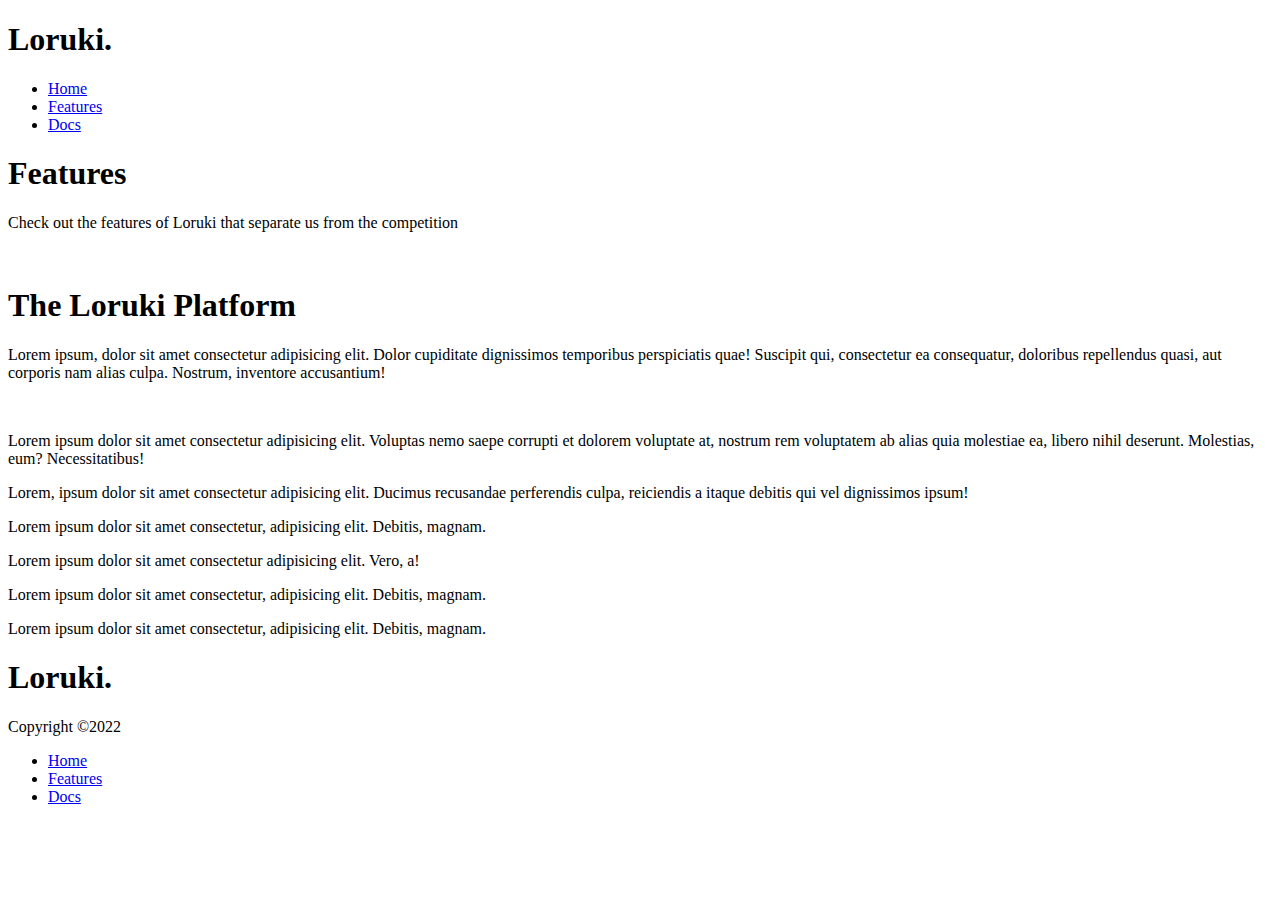
==== features.html @ 6fce4d4d "css and image link" ====
<!DOCTYPE html>
<html lang="en">
  <head>
    <meta charset="UTF-8" />
    <meta http-equiv="X-UA-Compatible" content="IE=edge" />
    <meta name="viewport" content="width=device-width, initial-scale=1.0" />
    <title>Loruki | Cloud Hosting For Everyone</title>
    <link
      rel="stylesheet"
      href="https://cdnjs.cloudflare.com/ajax/libs/font-awesome/6.2.1/css/all.min.css"
      integrity="sha512-MV7K8+y+gLIBoVD59lQIYicR65iaqukzvf/nwasF0nqhPay5w/9lJmVM2hMDcnK1OnMGCdVK+iQrJ7lzPJQd1w=="
      crossorigin="anonymous"
      referrerpolicy="no-referrer"
    />
    <link rel="stylesheet" href="/css/utilities.css" />
    <link rel="stylesheet" href="/css/style.css" />
  </head>
  <body>
    <!-- Navbar -->
    <div class="navbar bg-primary">
      <div class="container flex">
        <h1>Loruki.</h1>
        <nav>
          <ul class="flex">
            <li><a href="index.html">Home</a></li>
            <li><a href="features.html">Features</a></li>
            <li><a href="docs.html">Docs</a></li>
          </ul>
        </nav>
      </div>
    </div>

    <!-- Features Main -->
    <section class="feature-main bg-primary py-3">
      <div class="container grid">
        <div class="feature-main-text">
          <h1 class="lg my-1">Features</h1>
          <p class="lead">
            Check out the features of Loruki that separate us from the
            competition
          </p>
        </div>
        <img src="/images/server.png" alt="" />
      </div>
    </section>

    <!-- Features Sub-Main -->
    <section class="feature-sub-main bg-light py-3">
      <div class="container grid">
        <div class="feature-sub-main-text">
          <h1 class="md my-1">The Loruki Platform</h1>
          <p>
            Lorem ipsum, dolor sit amet consectetur adipisicing elit. Dolor
            cupiditate dignissimos temporibus perspiciatis quae! Suscipit qui,
            consectetur ea consequatur, doloribus repellendus quasi, aut
            corporis nam alias culpa. Nostrum, inventore accusantium!
          </p>
        </div>
        <img src="/images/server2.png" alt="" />
      </div>
    </section>

    <!-- Features Card -->
    <section class="feature-card py-3">
      <div class="container grid m-1">
        <div class="card m-1 flex">
          <i class="fas fa-server fa-3x"></i>
          <p>
            Lorem ipsum dolor sit amet consectetur adipisicing elit. Voluptas
            nemo saepe corrupti et dolorem voluptate at, nostrum rem voluptatem
            ab alias quia molestiae ea, libero nihil deserunt. Molestias, eum?
            Necessitatibus!
          </p>
        </div>
        <div class="card m-1 flex">
          <i class="fas fa-upload fa-3x"></i>
          <p>
            Lorem, ipsum dolor sit amet consectetur adipisicing elit. Ducimus
            recusandae perferendis culpa, reiciendis a itaque debitis qui vel
            dignissimos ipsum!
          </p>
        </div>
        <div class="card m-1 flex">
          <i class="fas fa-network-wired fa-3x"></i>
          <p>
            Lorem ipsum dolor sit amet consectetur, adipisicing elit. Debitis,
            magnam.
          </p>
        </div>
        <div class="card m-1 flex">
          <i class="fas fa-laptop-code fa-3x"></i>
          <p>
            Lorem ipsum dolor sit amet consectetur adipisicing elit. Vero, a!
          </p>
        </div>
        <div class="card m-1 flex">
          <i class="fas fa-database fa-3x"></i>
          <p>
            Lorem ipsum dolor sit amet consectetur, adipisicing elit. Debitis,
            magnam.
          </p>
        </div>
        <div class="card m-1 flex">
          <i class="fas fa-power-off fa-3x"></i>
          <p>
            Lorem ipsum dolor sit amet consectetur, adipisicing elit. Debitis,
            magnam.
          </p>
        </div>
      </div>
    </section>

    <!-- Footer -->
    <footer class="footer py-3 bg-dark">
      <div class="container grid">
        <div>
          <h1>Loruki.</h1>
          <p>Copyright &copy;2022</p>
        </div>
        <nav>
          <ul>
            <li><a href="index.html">Home</a></li>
            <li><a href="features.html">Features</a></li>
            <li><a href="docs.html">Docs</a></li>
          </ul>
        </nav>
        <div class="social">
          <a href="#">
            <i class="fab fa-github fa-2x"></i>
          </a>
          <a href="#">
            <i class="fab fa-facebook fa-2x"></i>
          </a>
          <a href="#">
            <i class="fab fa-instagram fa-2x"></i>
          </a>
          <a href="#">
            <i class="fab fa-twitter fa-2x"></i>
          </a>
        </div>
      </div>
    </footer>
  </body>
</html>
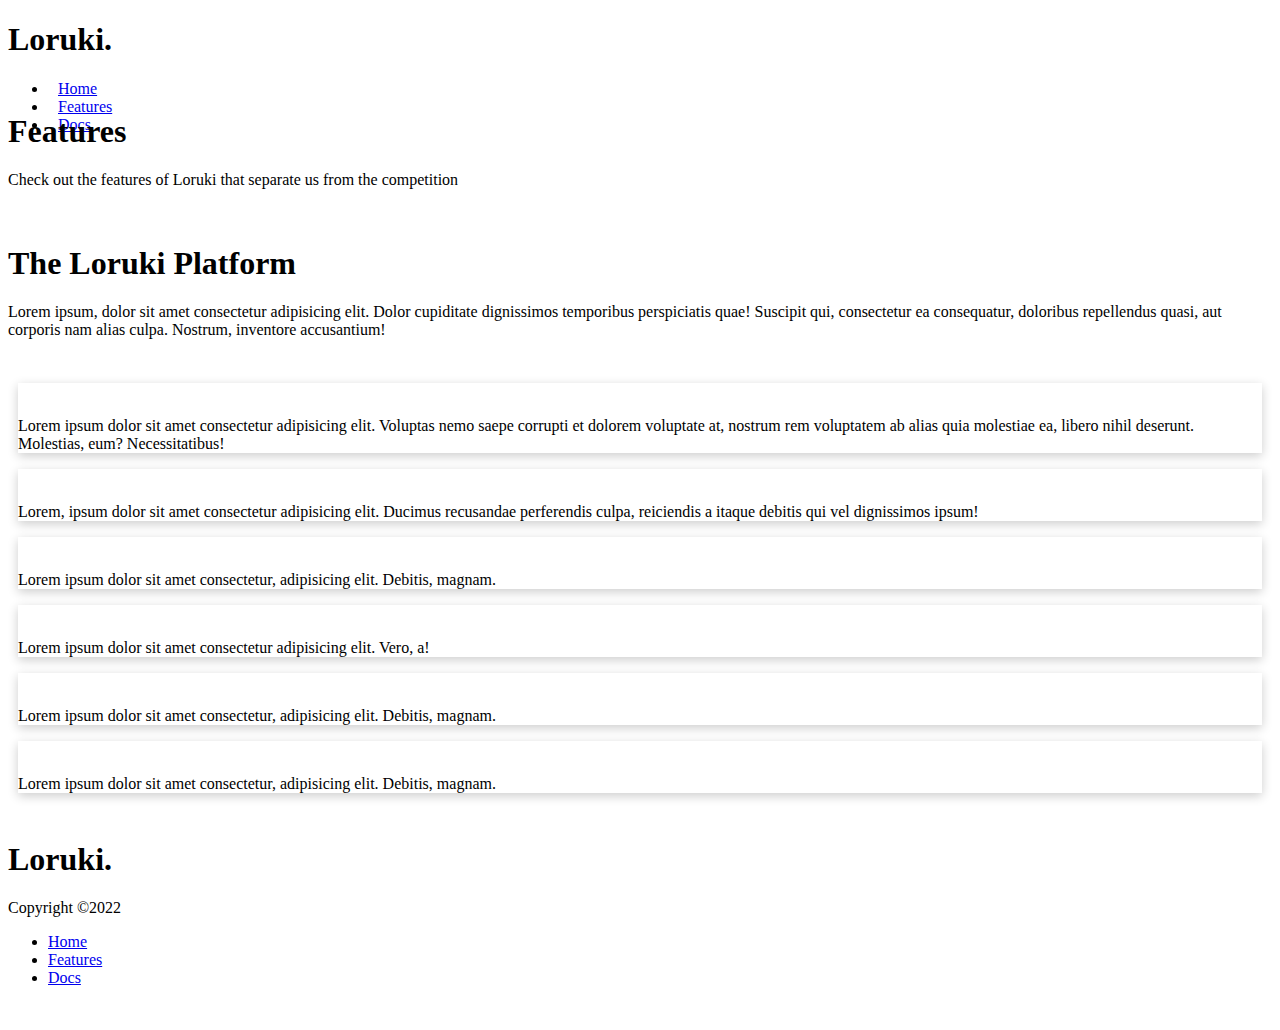
==== commit dd752639: "fix" ====
--- a/features.html
+++ b/features.html
@@ -62,7 +62,7 @@
 
     <!-- Features Card -->
     <section class="feature-card py-3">
-      <div class="container grid m-1">
+      <div class="container grid">
         <div class="card m-1 flex">
           <i class="fas fa-server fa-3x"></i>
           <p>
--- a/css/style.css
+++ b/css/style.css
@@ -0,0 +1,312 @@
+/* Navbar */
+
+.navbar {
+  height: 70px;
+}
+
+.navbar .flex {
+  justify-content: space-between;
+}
+
+.navbar a {
+  padding: 10px;
+}
+
+.navbar a:hover {
+  border-bottom: white 2px solid;
+}
+
+/* Home Main */
+
+.home-main {
+  position: relative;
+}
+
+.home-main-text {
+  animation: slideInFromLeft 1s ease-in;
+}
+
+.home-main .grid {
+  overflow: visible;
+}
+
+.home-main p {
+  margin-right: 20px;
+}
+
+.home-main-form {
+  position: relative;
+  top: 60px;
+  height: 400px;
+  width: 350px;
+  justify-self: center;
+  z-index: 100;
+  animation: slideInFromRight 1s ease-in;
+}
+
+.home-main .btn-primary {
+  border: #fff solid 1px;
+}
+
+.form-control input[type="text"],
+.form-control input[type="email"] {
+  outline: none;
+  border: none;
+  border-bottom: solid #333 1px;
+  width: 100%;
+  opacity: 50%;
+}
+
+.home-main::after,
+.home-main::before {
+  content: "";
+  position: absolute;
+  bottom: -70px;
+  background-color: #fff;
+  height: 100px;
+  left: 0;
+  right: 0;
+  transform: skewY(-3deg);
+}
+
+/* Stats */
+
+.stats {
+  margin-top: 60px;
+}
+
+.stats-text {
+  max-width: 500px;
+  margin: 0 auto;
+}
+
+.stats .grid-3 {
+  grid-template-columns: repeat(3, 1fr);
+}
+
+.stats i {
+  padding-bottom: 20px;
+}
+
+.stats p {
+  padding: 0;
+  margin-top: 0;
+}
+
+/* CLI */
+
+.cli .grid {
+  grid-template-columns: 2fr 1fr;
+  grid-template-rows: repeat(2, 1fr);
+}
+
+.cli .grid img {
+  grid-column: 1/2;
+  grid-row: 1/3;
+}
+
+.cli .card {
+  padding: 10px 20px;
+}
+
+/* Languages */
+
+.language .flex {
+  flex-wrap: wrap;
+}
+
+.language .card {
+  transition: transform 0.2s ease-in;
+  width: 100px;
+  height: 150px;
+}
+
+.language .card:hover {
+  transform: translateY(-5px);
+}
+
+.language p {
+  margin-top: 0;
+}
+
+/* Features Main */
+.feature-main img,
+.docs-main img {
+  width: 200px;
+  justify-self: flex-end;
+}
+
+/* Features Sub-Main */
+.feature-sub-main img {
+  width: 300px;
+  justify-self: flex-end;
+}
+
+/* Features Card */
+
+.feature-card .grid {
+  grid-template-columns: repeat(3, 1fr);
+  grid-template-rows: (3, 1fr);
+  padding: 10px;
+}
+
+.feature-card p {
+  padding-right: 15px;
+}
+
+.feature-card .grid > :nth-child(1) {
+  grid-column: 1/4;
+}
+
+.feature-card .grid > :nth-child(2) {
+  grid-column: 1/3;
+}
+
+.feature-card .card {
+  box-shadow: 0 3px 10px rgba(0, 0, 0, 0.2);
+}
+
+.feature-card i {
+  margin: 20px;
+}
+
+/* Docs Body */
+.docs-body .grid {
+  grid-template-columns: 1fr 2fr;
+}
+
+.docs-body .grid .card:nth-of-type(1) {
+  align-self: start;
+}
+
+.docs-body ul .sm {
+  padding-bottom: 5px;
+  margin: 5px auto;
+  border-bottom: rgba(0, 0, 0, 0.2) solid 0.5px;
+}
+
+.docs-body ul .lead {
+  padding-top: 10px;
+}
+
+.docs-body .card-main p.lead {
+  margin-top: 20px;
+}
+
+.docs-body .card-main .alert-success {
+  padding: 15px;
+}
+.docs-body .card-main .fas {
+  padding-left: 10px;
+  padding-right: 10px;
+}
+
+/* Footer */
+.footer .grid {
+  grid-template-columns: repeat(3, 1fr);
+}
+
+.footer .social {
+  justify-self: flex-end;
+}
+
+.footer .social i {
+  padding: 10px;
+}
+
+.hidden {
+  visibility: hidden;
+  height: 0;
+}
+
+/* --------------- Animation --------------- */
+
+@keyframes slideInFromLeft {
+  0% {
+    transform: translateX(-100%);
+  }
+  100% {
+    transform: translateX(0);
+  }
+}
+
+@keyframes slideInFromRight {
+  0% {
+    transform: translateX(100%);
+  }
+  100% {
+    transform: translateX(0);
+  }
+}
+
+/* --------------- Responsiveness --------------- */
+
+@media (max-width: 768px) {
+  .grid {
+    grid-template-columns: 1fr;
+    grid-template-rows: 1fr;
+  }
+
+  .home-main .grid,
+  .feature-main .grid,
+  .feature-sub-main .grid,
+  .docs-main .grid {
+    text-align: center;
+  }
+
+  .home-main .card,
+  .feature-main img,
+  .feature-sub-main img,
+  .docs-main img {
+    justify-self: center;
+  }
+
+  .stats .grid,
+  .stats .grid-3,
+  .cli .grid,
+  .feature-card .grid,
+  .docs-body .grid,
+  .footer .grid {
+    grid-template-columns: 1fr;
+  }
+
+  .feature-card .grid > :nth-child(1) {
+    grid-column: 1;
+  }
+
+  .feature-card .grid > :nth-child(2) {
+    grid-column: 1;
+  }
+
+  .footer .social {
+    justify-self: flex-start;
+  }
+}
+
+@media (max-width: 500px) {
+  .flex {
+    flex-direction: column;
+  }
+
+  .navbar {
+    height: 120px;
+  }
+
+  .navbar .flex {
+    justify-content: center;
+  }
+
+  .navbar nav .flex {
+    flex-direction: row;
+  }
+
+  .home-main-text {
+    max-width: 300px;
+    margin: auto;
+  }
+
+  .feature-card p {
+    padding-right: 15px;
+    padding-left: 15px;
+  }
+}
